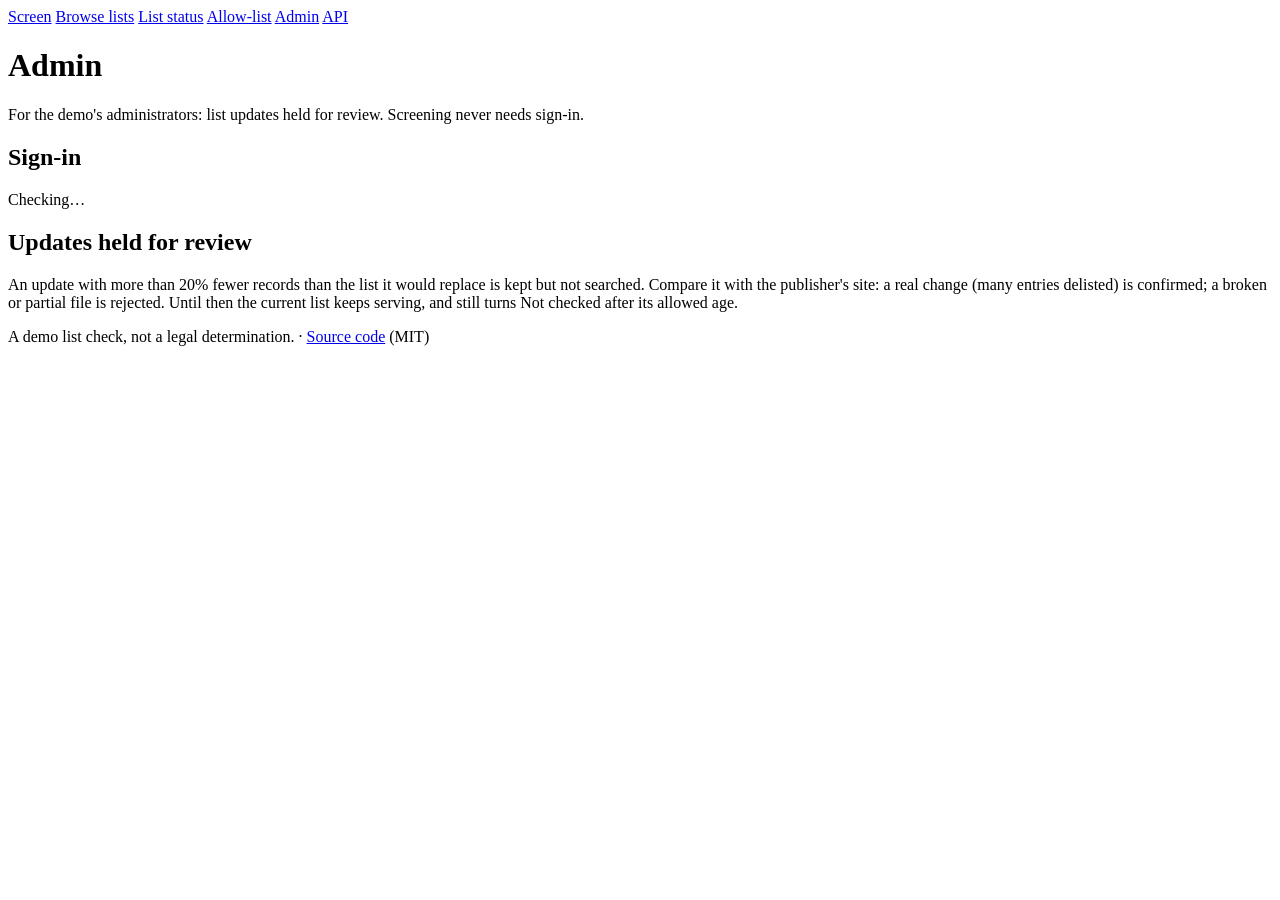
==== src/SanctionAndForgive.Api/wwwroot/admin/index.html @ 358c9b0d "Allow-list: known legitimate names whose possible matches are shown as allowed (#20) * List updates " ====
<!doctype html>
<html lang="en">
<head>
  <meta charset="utf-8">
  <meta name="viewport" content="width=device-width, initial-scale=1">
  <title>Admin · Sanction &amp; Forgive</title>
  <meta name="description" content="For the demo's administrators: review list updates held for review.">
  <link rel="stylesheet" href="/app.css">
  <link rel="icon" href="data:image/svg+xml,%3Csvg xmlns='http://www.w3.org/2000/svg' viewBox='0 0 32 32'%3E%3Crect width='32' height='32' rx='7' fill='%23243b6b'/%3E%3Cpath d='M9 16.5l4.5 4.5L23 11' stroke='white' stroke-width='3.2' fill='none' stroke-linecap='round' stroke-linejoin='round'/%3E%3C/svg%3E">
</head>
<body>
  <header class="masthead">
    <div class="wrap">
      <nav class="menu" aria-label="Site">
        <a href="/">Screen</a>
        <a href="/lists">Browse lists</a>
        <a href="/status">List status</a>
        <a href="/allow-list">Allow-list</a>
        <a href="/admin" aria-current="page">Admin</a>
        <a href="https://github.com/mykolad/sanction-and-forgive/blob/master/docs/api.md">API</a>
      </nav>
      <h1>Admin</h1>
      <p class="tagline">For the demo's administrators: list updates held for review. Screening never needs sign-in.</p>
    </div>
  </header>

  <main class="wrap">
    <section class="panel" aria-labelledby="account-title">
      <h2 id="account-title">Sign-in</h2>
      <div id="account" aria-live="polite">Checking…</div>
    </section>

    <section class="panel" aria-labelledby="held-title">
      <h2 id="held-title">Updates held for review</h2>
      <p class="section-note">An update with more than 20% fewer records than the list it would replace is kept but not searched.
        Compare it with the publisher's site: a real change (many entries delisted) is confirmed; a broken or partial file is
        rejected. Until then the current list keeps serving, and still turns Not checked after its allowed age.</p>
      <div id="held" aria-live="polite"></div>
    </section>
  </main>

  <footer class="footer">
    <div class="wrap">
      <p class="fineprint">A demo list check, not a legal determination. · <a href="https://github.com/mykolad/sanction-and-forgive">Source code</a> (MIT)</p>
    </div>
  </footer>

  <script src="/admin/admin.js"></script>
</body>
</html>
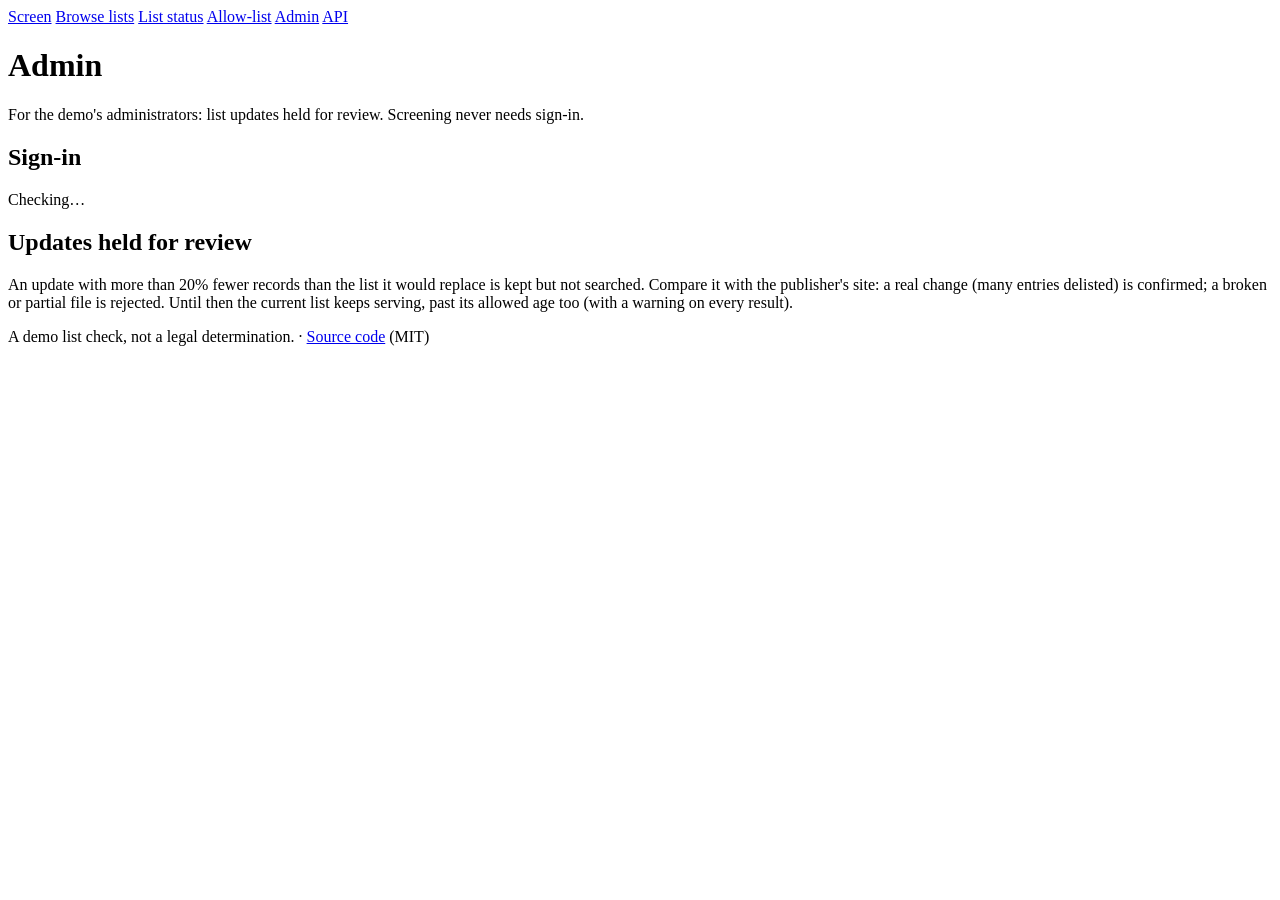
==== commit 6acb4941: "Retry passing download faults; search an overdue list with a warning The EU's server answered 500 at" ====
--- a/src/SanctionAndForgive.Api/wwwroot/admin/index.html
+++ b/src/SanctionAndForgive.Api/wwwroot/admin/index.html
@@ -34,7 +34,7 @@
       <h2 id="held-title">Updates held for review</h2>
       <p class="section-note">An update with more than 20% fewer records than the list it would replace is kept but not searched.
         Compare it with the publisher's site: a real change (many entries delisted) is confirmed; a broken or partial file is
-        rejected. Until then the current list keeps serving, and still turns Not checked after its allowed age.</p>
+        rejected. Until then the current list keeps serving, past its allowed age too (with a warning on every result).</p>
       <div id="held" aria-live="polite"></div>
     </section>
   </main>
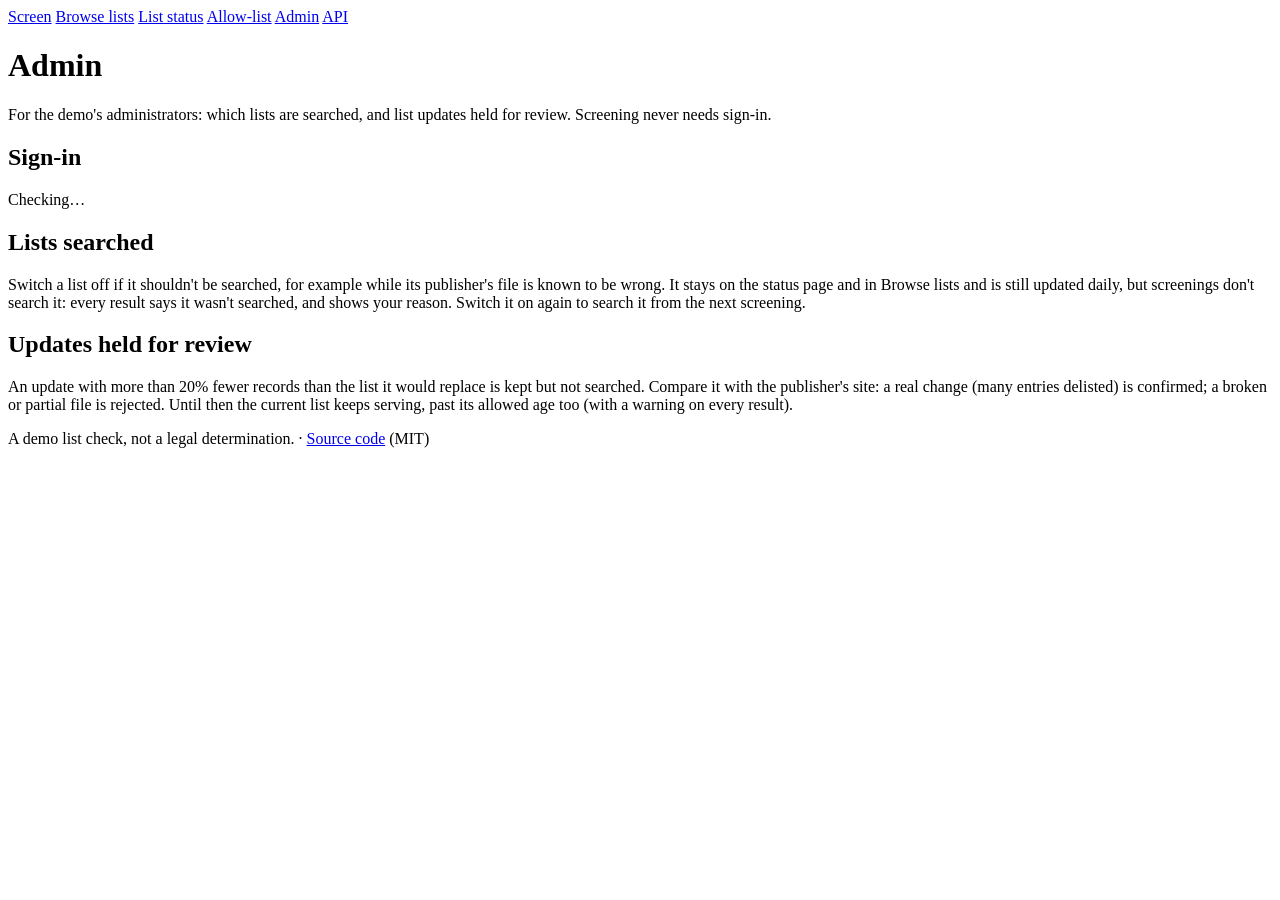
==== commit 8ba704e5: "WIP: switch lists off from the admin page" ====
--- a/src/SanctionAndForgive.Api/wwwroot/admin/index.html
+++ b/src/SanctionAndForgive.Api/wwwroot/admin/index.html
@@ -20,7 +20,7 @@
         <a href="https://github.com/mykolad/sanction-and-forgive/blob/master/docs/api.md">API</a>
       </nav>
       <h1>Admin</h1>
-      <p class="tagline">For the demo's administrators: list updates held for review. Screening never needs sign-in.</p>
+      <p class="tagline">For the demo's administrators: which lists are searched, and list updates held for review. Screening never needs sign-in.</p>
     </div>
   </header>
 
@@ -28,6 +28,14 @@
     <section class="panel" aria-labelledby="account-title">
       <h2 id="account-title">Sign-in</h2>
       <div id="account" aria-live="polite">Checking…</div>
+    </section>
+
+    <section class="panel" aria-labelledby="switches-title">
+      <h2 id="switches-title">Lists searched</h2>
+      <p class="section-note">Switch a list off if it shouldn't be searched, for example while its publisher's file is known to be wrong.
+        It stays on the status page and in Browse lists and is still updated daily, but screenings don't search it: every result
+        says it wasn't searched, and shows your reason. Switch it on again to search it from the next screening.</p>
+      <div id="switches" aria-live="polite"></div>
     </section>
 
     <section class="panel" aria-labelledby="held-title">
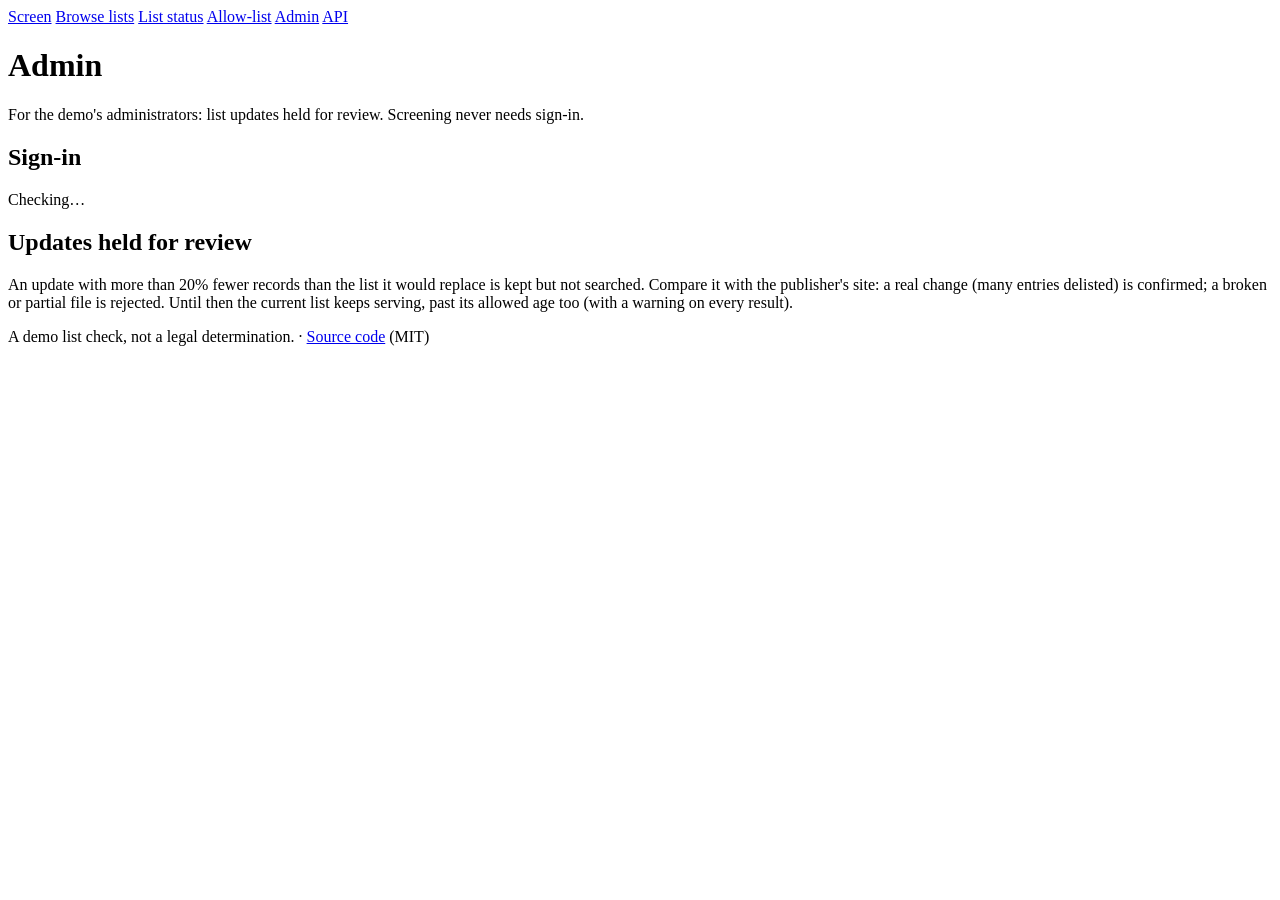
==== commit 9a4fa767: "Retry passing download faults; search an overdue list with a warning (#31) * Retry passing download " ====
--- a/src/SanctionAndForgive.Api/wwwroot/admin/index.html
+++ b/src/SanctionAndForgive.Api/wwwroot/admin/index.html
@@ -20,7 +20,7 @@
         <a href="https://github.com/mykolad/sanction-and-forgive/blob/master/docs/api.md">API</a>
       </nav>
       <h1>Admin</h1>
-      <p class="tagline">For the demo's administrators: which lists are searched, and list updates held for review. Screening never needs sign-in.</p>
+      <p class="tagline">For the demo's administrators: list updates held for review. Screening never needs sign-in.</p>
     </div>
   </header>
 
@@ -28,14 +28,6 @@
     <section class="panel" aria-labelledby="account-title">
       <h2 id="account-title">Sign-in</h2>
       <div id="account" aria-live="polite">Checking…</div>
-    </section>
-
-    <section class="panel" aria-labelledby="switches-title">
-      <h2 id="switches-title">Lists searched</h2>
-      <p class="section-note">Switch a list off if it shouldn't be searched, for example while its publisher's file is known to be wrong.
-        It stays on the status page and in Browse lists and is still updated daily, but screenings don't search it: every result
-        says it wasn't searched, and shows your reason. Switch it on again to search it from the next screening.</p>
-      <div id="switches" aria-live="polite"></div>
     </section>
 
     <section class="panel" aria-labelledby="held-title">
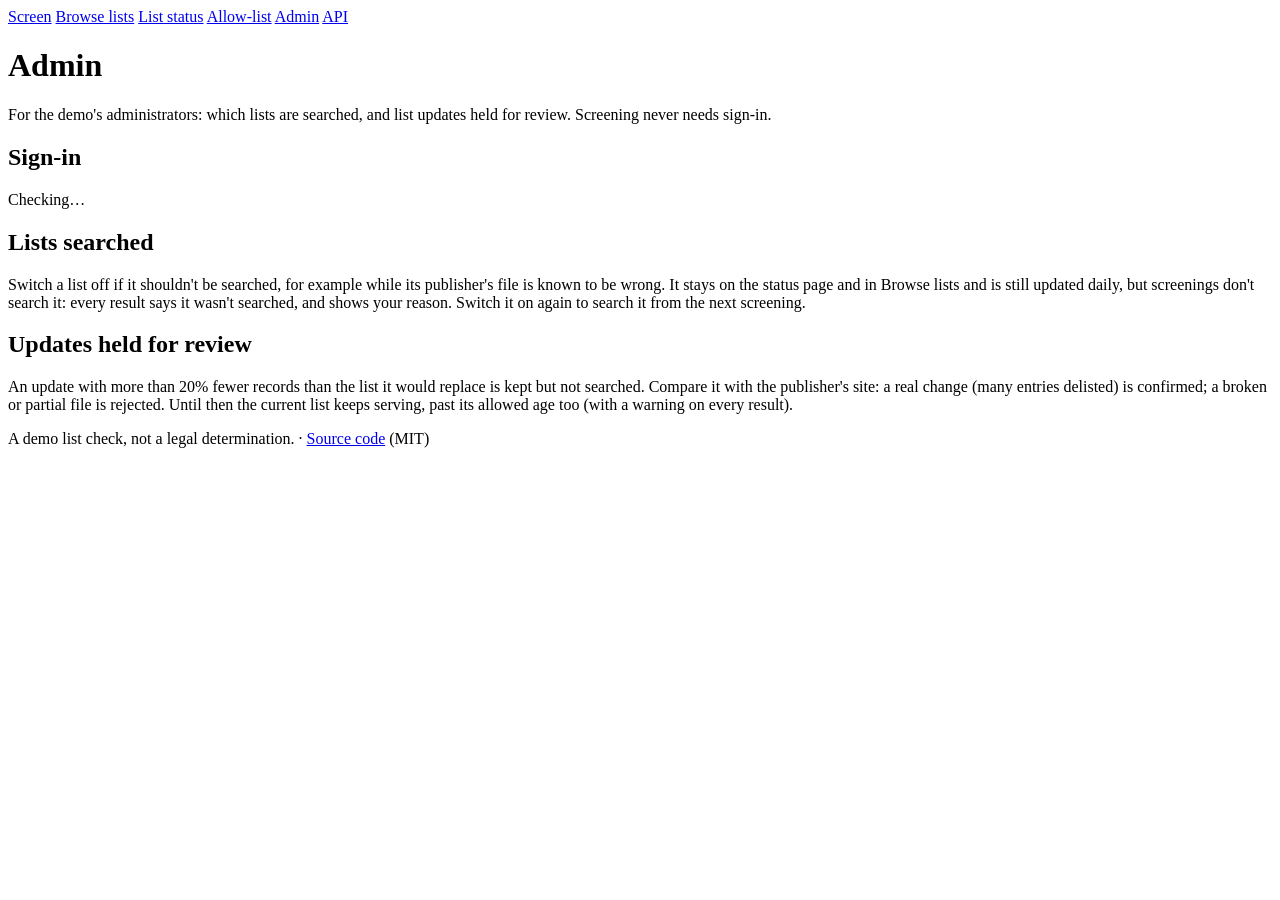
==== commit 76241fc1: "Switch a list off from the admin page: shown, still imported, not searched (#32) * Retry passing dow" ====
--- a/src/SanctionAndForgive.Api/wwwroot/admin/index.html
+++ b/src/SanctionAndForgive.Api/wwwroot/admin/index.html
@@ -20,7 +20,7 @@
         <a href="https://github.com/mykolad/sanction-and-forgive/blob/master/docs/api.md">API</a>
       </nav>
       <h1>Admin</h1>
-      <p class="tagline">For the demo's administrators: list updates held for review. Screening never needs sign-in.</p>
+      <p class="tagline">For the demo's administrators: which lists are searched, and list updates held for review. Screening never needs sign-in.</p>
     </div>
   </header>
 
@@ -28,6 +28,14 @@
     <section class="panel" aria-labelledby="account-title">
       <h2 id="account-title">Sign-in</h2>
       <div id="account" aria-live="polite">Checking…</div>
+    </section>
+
+    <section class="panel" aria-labelledby="switches-title">
+      <h2 id="switches-title">Lists searched</h2>
+      <p class="section-note">Switch a list off if it shouldn't be searched, for example while its publisher's file is known to be wrong.
+        It stays on the status page and in Browse lists and is still updated daily, but screenings don't search it: every result
+        says it wasn't searched, and shows your reason. Switch it on again to search it from the next screening.</p>
+      <div id="switches" aria-live="polite"></div>
     </section>
 
     <section class="panel" aria-labelledby="held-title">
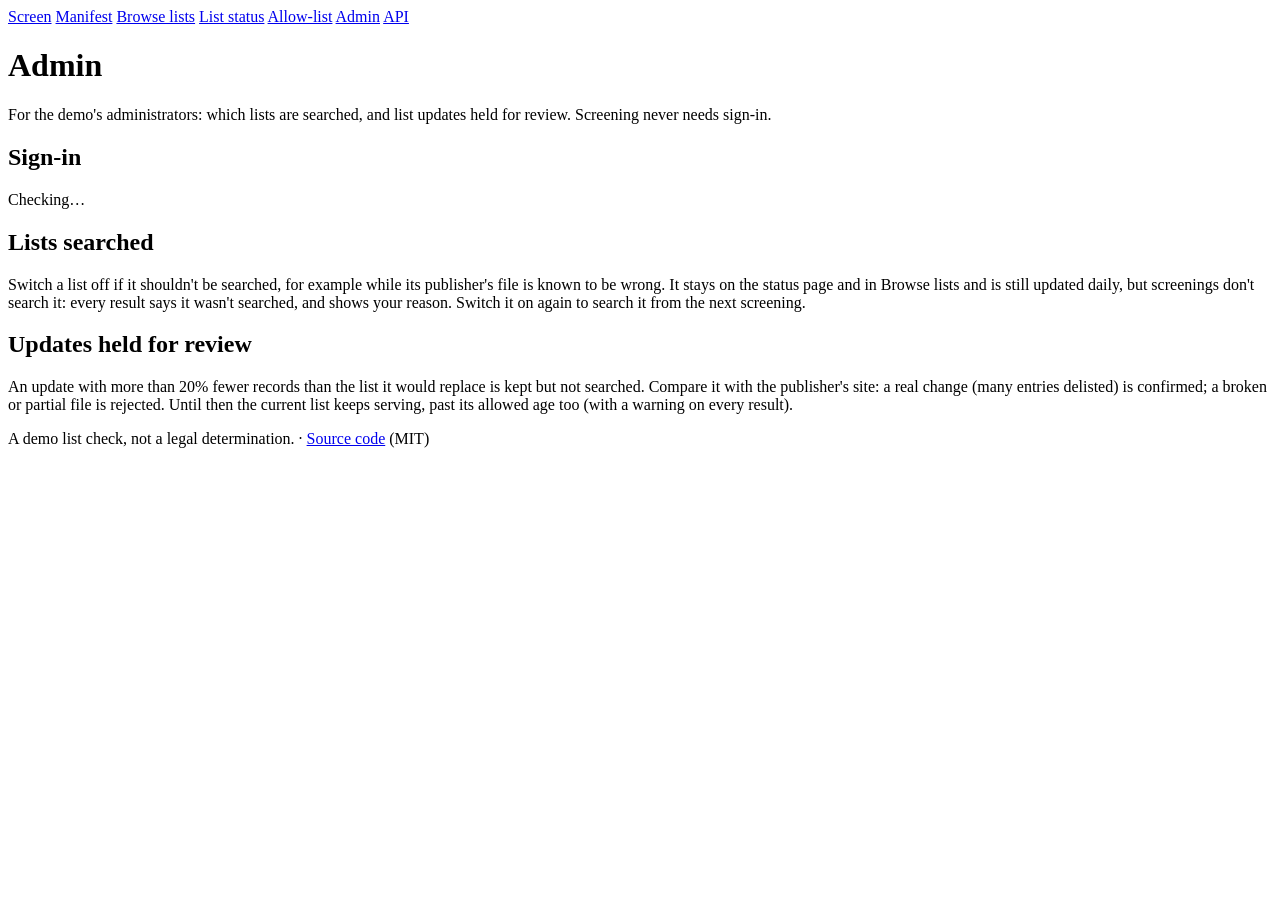
==== commit 37d5d619: "Website: screen a manifest (CSV) and download the results (#66) A new page, /manifest (in every page" ====
--- a/src/SanctionAndForgive.Api/wwwroot/admin/index.html
+++ b/src/SanctionAndForgive.Api/wwwroot/admin/index.html
@@ -13,6 +13,7 @@
     <div class="wrap">
       <nav class="menu" aria-label="Site">
         <a href="/">Screen</a>
+        <a href="/manifest">Manifest</a>
         <a href="/lists">Browse lists</a>
         <a href="/status">List status</a>
         <a href="/allow-list">Allow-list</a>
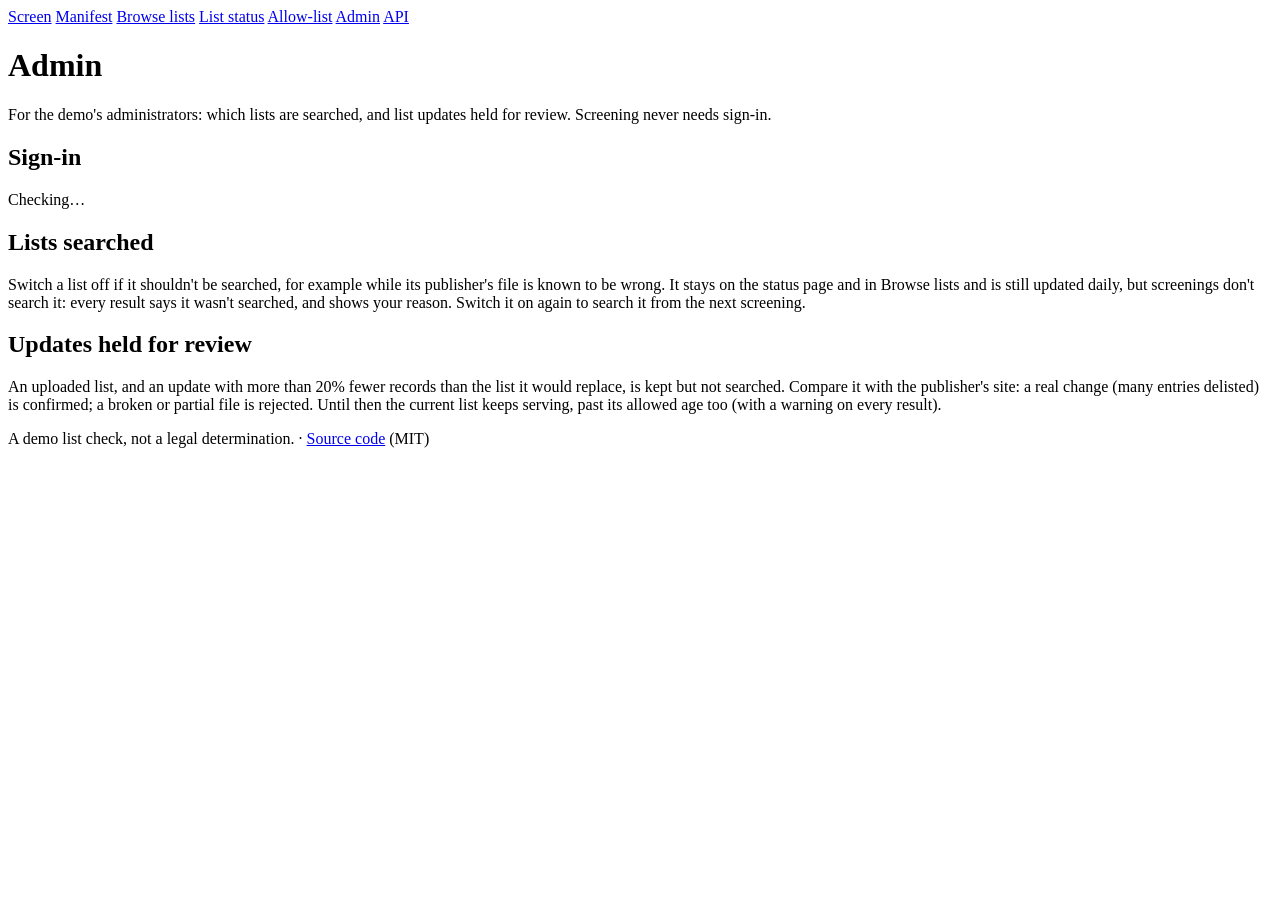
==== commit 50ccd666: "Rust: lists an administrator uploads, held for review (Australia, Ukraine's NSDC) A list whose publi" ====
--- a/src/SanctionAndForgive.Api/wwwroot/admin/index.html
+++ b/src/SanctionAndForgive.Api/wwwroot/admin/index.html
@@ -4,7 +4,7 @@
   <meta charset="utf-8">
   <meta name="viewport" content="width=device-width, initial-scale=1">
   <title>Admin · Sanction &amp; Forgive</title>
-  <meta name="description" content="For the demo's administrators: review list updates held for review.">
+  <meta name="description" content="For the demo's administrators: review list updates held for review, switch lists off, and keep the table of destinations under broad restrictions.">
   <link rel="stylesheet" href="/app.css">
   <link rel="icon" href="data:image/svg+xml,%3Csvg xmlns='http://www.w3.org/2000/svg' viewBox='0 0 32 32'%3E%3Crect width='32' height='32' rx='7' fill='%23243b6b'/%3E%3Cpath d='M9 16.5l4.5 4.5L23 11' stroke='white' stroke-width='3.2' fill='none' stroke-linecap='round' stroke-linejoin='round'/%3E%3C/svg%3E">
 </head>
@@ -39,12 +39,31 @@
       <div id="switches" aria-live="polite"></div>
     </section>
 
+    <!-- Offered only when the API's status lists the "uploads" feature (admin.js). -->
+    <section class="panel" id="uploads-section" aria-labelledby="uploads-title" hidden>
+      <h2 id="uploads-title">Upload a list</h2>
+      <p class="section-note">Some publishers' sites refuse automated downloads. Download the list's file in your browser from
+        its publisher's page, then upload it here. Every upload is held for review below: see what it changes, then confirm or
+        reject it. The file isn't kept, only its entries. An upload of the same file as the list in use only updates its date.</p>
+      <div id="uploads" aria-live="polite"></div>
+    </section>
+
     <section class="panel" aria-labelledby="held-title">
       <h2 id="held-title">Updates held for review</h2>
-      <p class="section-note">An update with more than 20% fewer records than the list it would replace is kept but not searched.
+      <p class="section-note">An uploaded list, and an update with more than 20% fewer records than the list it would replace, is kept but not searched.
         Compare it with the publisher's site: a real change (many entries delisted) is confirmed; a broken or partial file is
         rejected. Until then the current list keeps serving, past its allowed age too (with a warning on every result).</p>
       <div id="held" aria-live="polite"></div>
+    </section>
+
+    <!-- Offered only when the API's status lists the "destinations" feature (destinations.js). -->
+    <section class="panel" id="destinations-section" aria-labelledby="destinations-title" hidden>
+      <h2 id="destinations-title">Destinations under broad restrictions</h2>
+      <p class="section-note">An address in a place in this table gets a notice, and the result is at least Review: in a
+        restricted area, or possibly (a partly restricted region, when the address names no place in it that the table knows).
+        A settlement decides for its region: one outside the restricted area clears a notice its region would raise. The
+        place counts whatever country the address names. Curated from the official sources; review each row by its date.</p>
+      <div id="destinations" aria-live="polite"></div>
     </section>
   </main>
 
@@ -55,5 +74,6 @@
   </footer>
 
   <script src="/admin/admin.js"></script>
+  <script src="/admin/destinations.js"></script>
 </body>
 </html>
